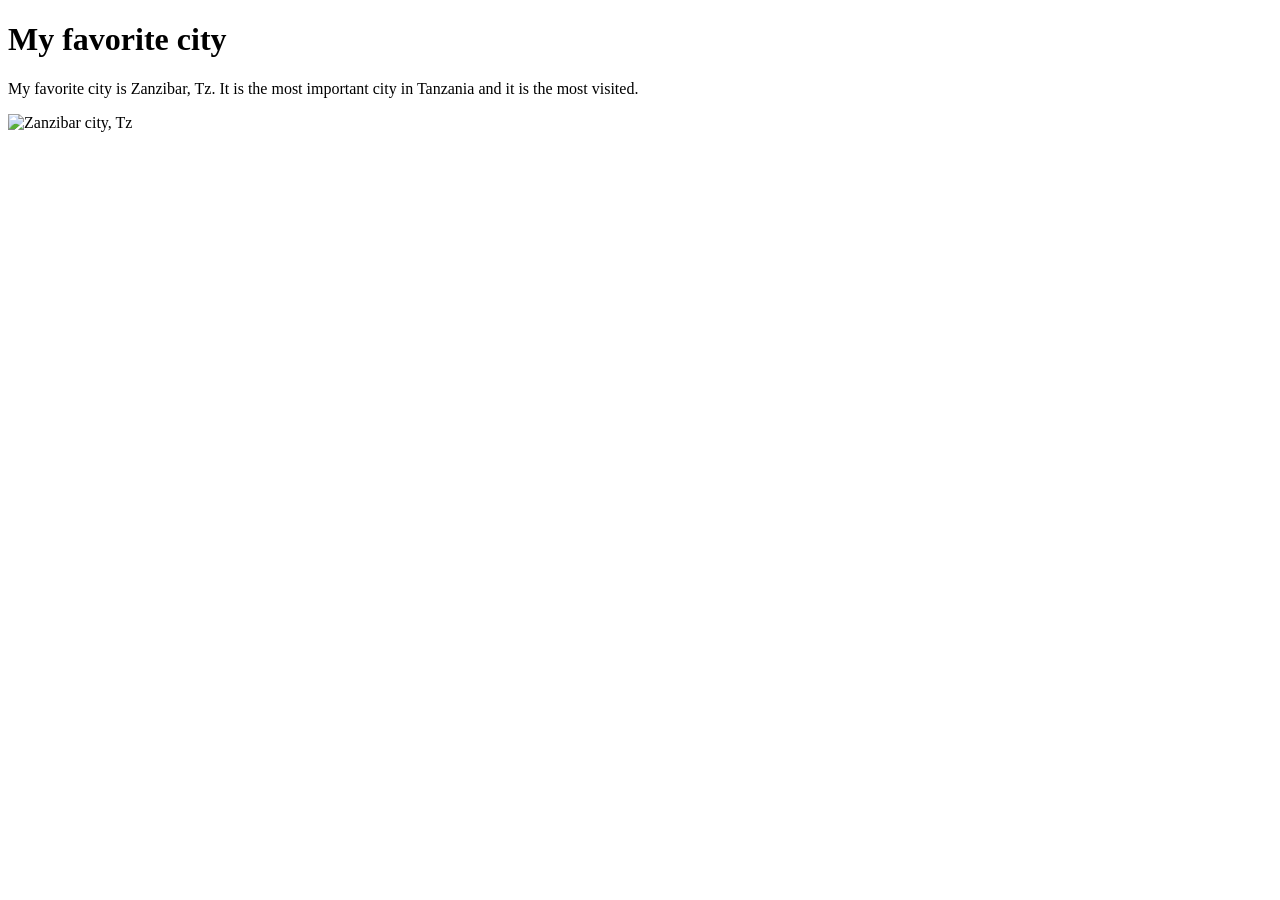
==== week01/favorite-city.html @ 06cbcb71 "add fav city html" ====
<!DOCTYPE html>
<html lang="en">

<head>
    <meta charset="UTF-8">
    <meta name="viewport" content="width=device-width, initial-scale=1.0">
    <title>My favorite city</title>
</head>

<body>
    <h1>My favorite city</h1>
    <p>My favorite city is Zanzibar, Tz. It is the most important city in Tanzania
        and it is the most visited.</p>
    <img
      src="https://upload.wikimedia.org/wikipedia/commons/thumb/1/19/Stone_Town%2C_fort.jpg/330px-Stone_Town%2C_fort.jpg"
      alt="Zanzibar city, Tz">
</body>

</html>
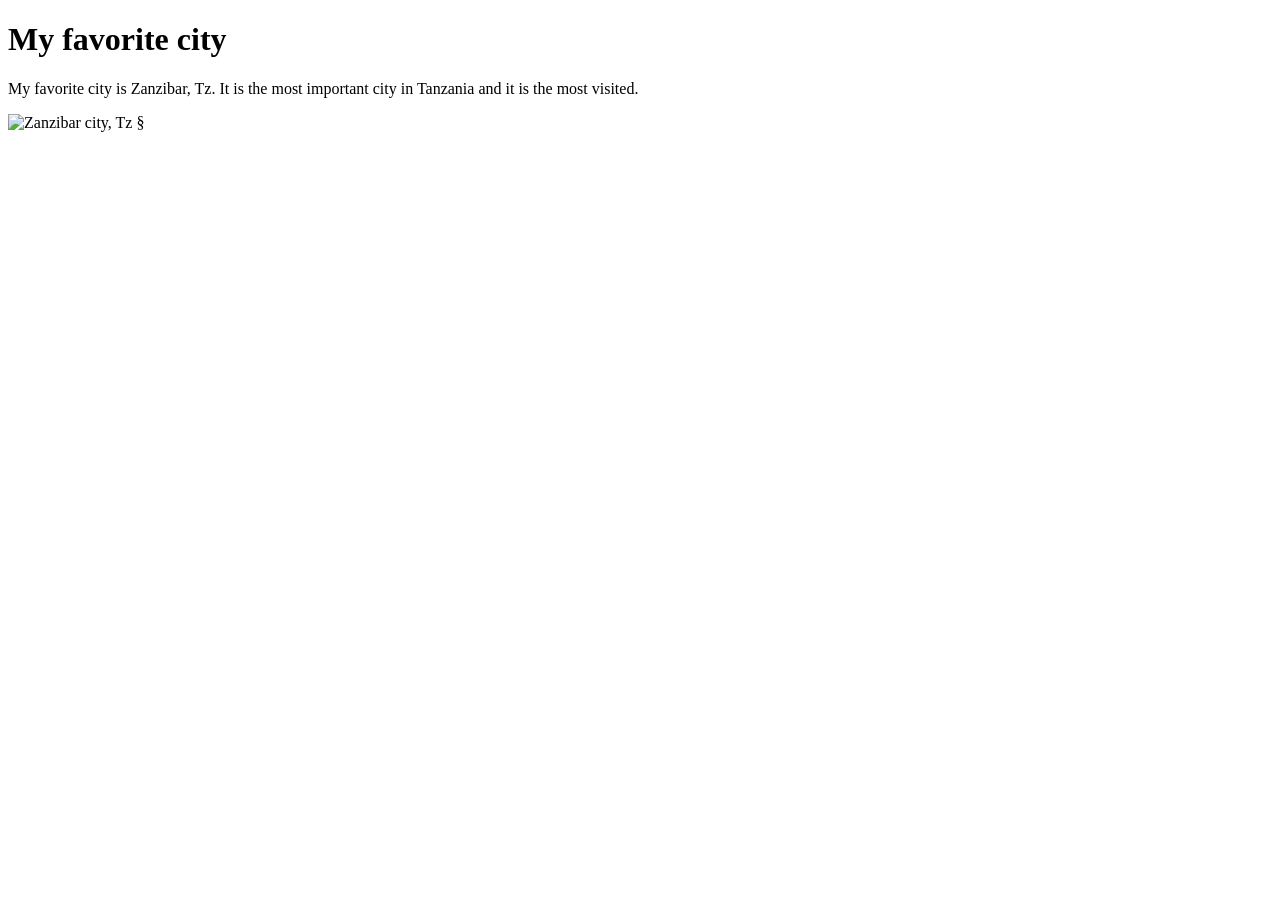
==== commit 519c20c7: "edit page" ====
--- a/week01/favorite-city.html
+++ b/week01/favorite-city.html
@@ -5,6 +5,7 @@
     <meta charset="UTF-8">
     <meta name="viewport" content="width=device-width, initial-scale=1.0">
     <title>My favorite city</title>
+    <link rel="stylesheet" href="">
 </head>
 
 <body>
@@ -16,4 +17,4 @@
       alt="Zanzibar city, Tz">
 </body>
 
-</html>+</html>§
